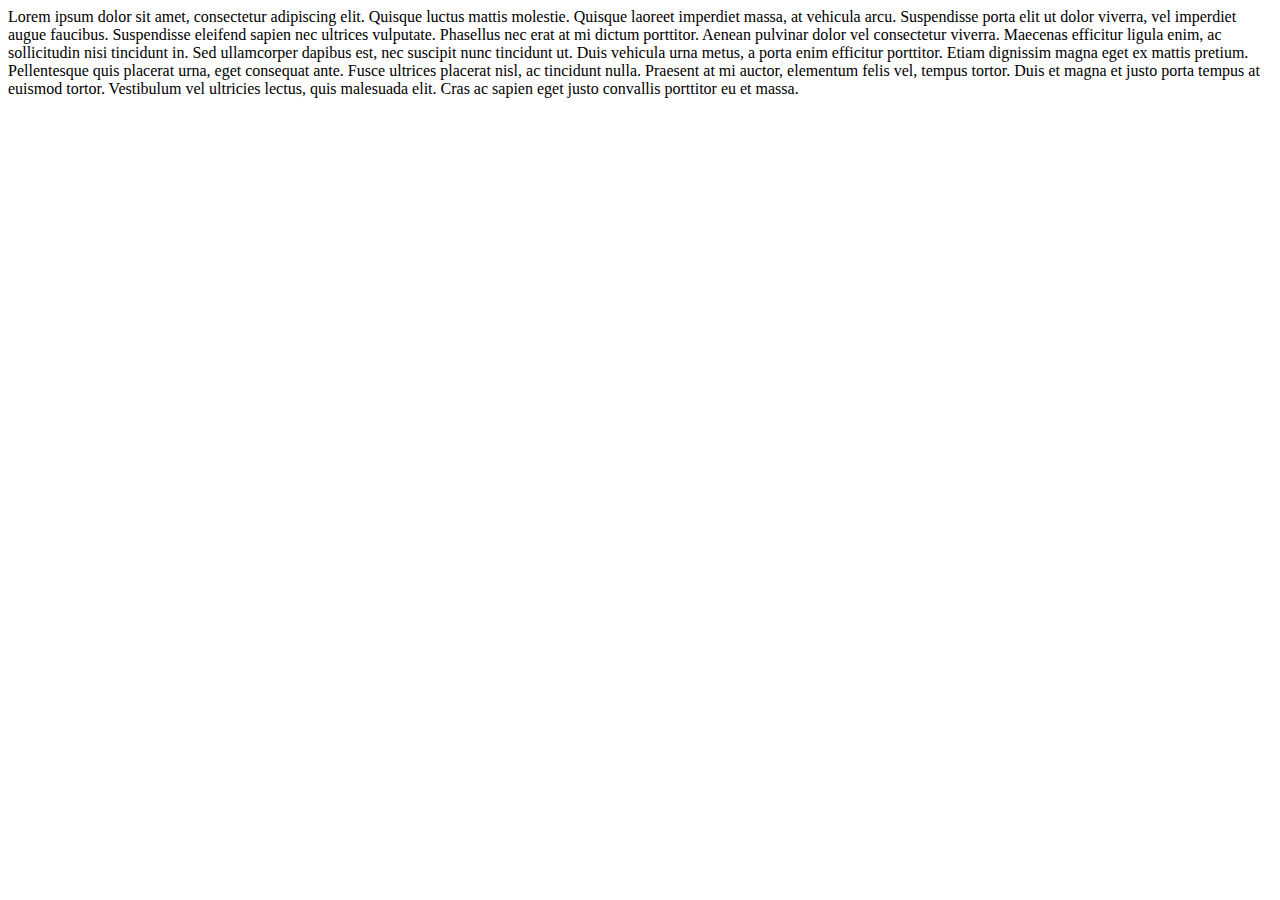
==== style-guide.html @ 022de085 "added some to stylesheet" ====
<html>
<head>
  <title>Style Guide</title>
  <link href=''
  <link href="syle.css" rel="stylesheet" type=css/text
</head>

<body>
  <p>Lorem ipsum dolor sit amet, consectetur adipiscing elit. Quisque luctus mattis molestie. Quisque laoreet imperdiet massa, at vehicula arcu. Suspendisse porta elit ut dolor viverra, vel imperdiet augue faucibus. Suspendisse eleifend sapien nec ultrices vulputate. Phasellus nec erat at mi dictum porttitor. Aenean pulvinar dolor vel consectetur viverra. Maecenas efficitur ligula enim, ac sollicitudin nisi tincidunt in. Sed ullamcorper dapibus est, nec suscipit nunc tincidunt ut. Duis vehicula urna metus, a porta enim efficitur porttitor. Etiam dignissim magna eget ex mattis pretium. Pellentesque quis placerat urna, eget consequat ante. Fusce ultrices placerat nisl, ac tincidunt nulla. Praesent at mi auctor, elementum felis vel, tempus tortor. Duis et magna et justo porta tempus at euismod tortor. Vestibulum vel ultricies lectus, quis malesuada elit. Cras ac sapien eget justo convallis porttitor eu et massa.</p>



</body>
</html>
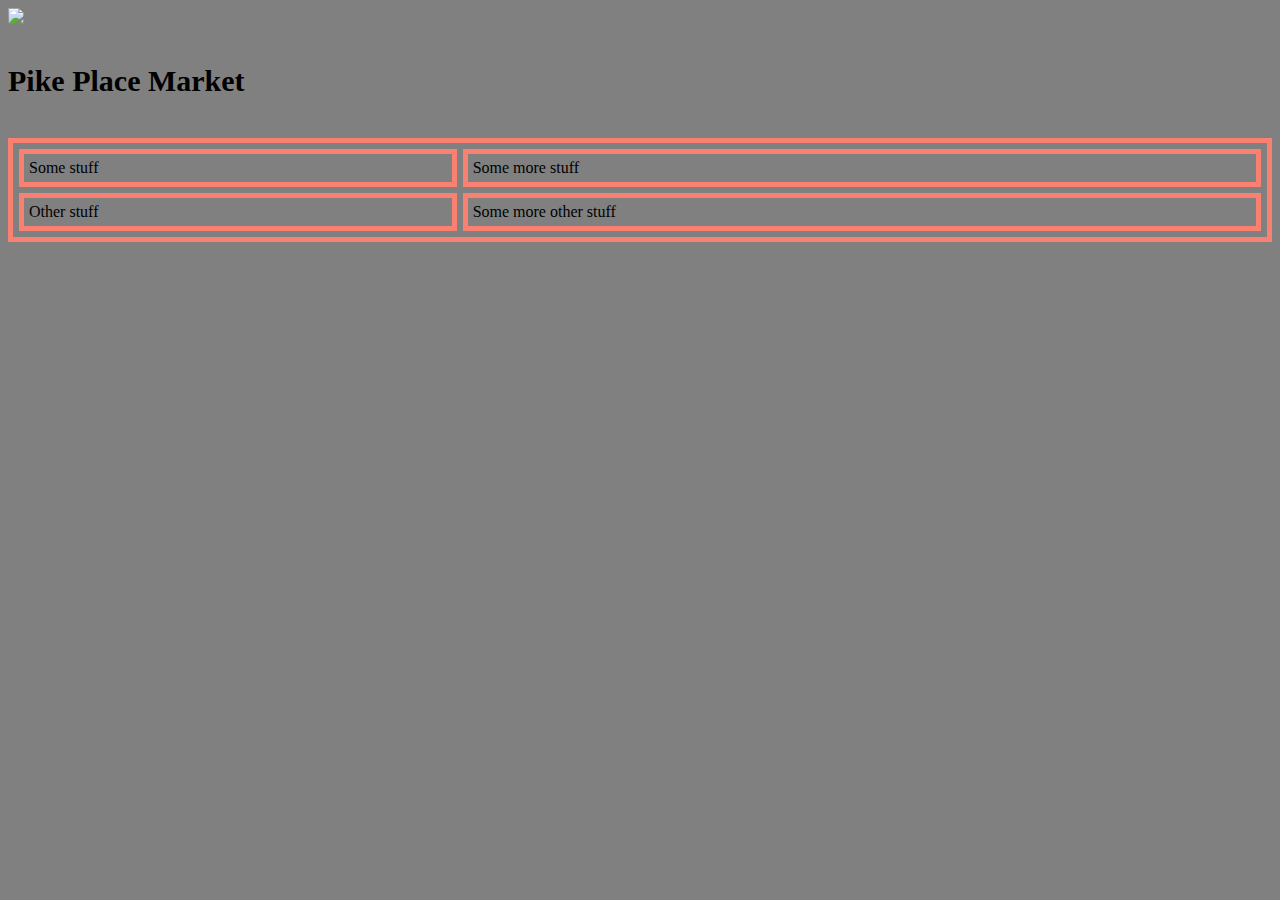
==== commit 0306da09: "messed around with style-guide and css" ====
--- a/style-guide.html
+++ b/style-guide.html
@@ -1,14 +1,29 @@
 <html>
 <head>
-  <title>Style Guide</title>
-  <link href=''
-  <link href="syle.css" rel="stylesheet" type=css/text
+  <title>Salmon Cookies Style Guide</title>
+
+
+<link  rel="stylesheet" type="text/css" href="style.css">
+
+<link href='https://fonts.googleapis.com/css?family=Indie+Flower' rel='stylesheet' type='text/css'>
 </head>
 
 <body>
-  <p>Lorem ipsum dolor sit amet, consectetur adipiscing elit. Quisque luctus mattis molestie. Quisque laoreet imperdiet massa, at vehicula arcu. Suspendisse porta elit ut dolor viverra, vel imperdiet augue faucibus. Suspendisse eleifend sapien nec ultrices vulputate. Phasellus nec erat at mi dictum porttitor. Aenean pulvinar dolor vel consectetur viverra. Maecenas efficitur ligula enim, ac sollicitudin nisi tincidunt in. Sed ullamcorper dapibus est, nec suscipit nunc tincidunt ut. Duis vehicula urna metus, a porta enim efficitur porttitor. Etiam dignissim magna eget ex mattis pretium. Pellentesque quis placerat urna, eget consequat ante. Fusce ultrices placerat nisl, ac tincidunt nulla. Praesent at mi auctor, elementum felis vel, tempus tortor. Duis et magna et justo porta tempus at euismod tortor. Vestibulum vel ultricies lectus, quis malesuada elit. Cras ac sapien eget justo convallis porttitor eu et massa.</p>
+<img src="https://canvas.instructure.com/courses/968089/files/37347121/preview" align="middle">
+<h4>Pike Place Market</h4>
+<table border="1" style="width:100%" cellpadding="5" cellspacing="6">
+  <tr>
+    <td>Some stuff</td>
+    <td>Some more stuff</td>
+  </tr>
+  <tr>
+    <td>Other stuff</td>
+    <td>Some more other stuff</td>
+  </tr>
+</table>
 
 
+  <script src="app.js"></script>
+</body>
 
-</body>
 </html>
--- a/style.css
+++ b/style.css
@@ -0,0 +1,23 @@
+body {
+  background-color: grey;
+}
+p {
+  font-family: arial;
+  text-align: center;
+  color: #000;
+}
+ul {
+  font-family: "arial";
+  text-align: left;
+  color: #000;
+}
+h4 {
+  color: #000;
+  font-family: "times";
+  font-size: 30px;
+  text-align: left;
+}
+table, th, td {
+    border: 5px solid #fa8072;
+}
+
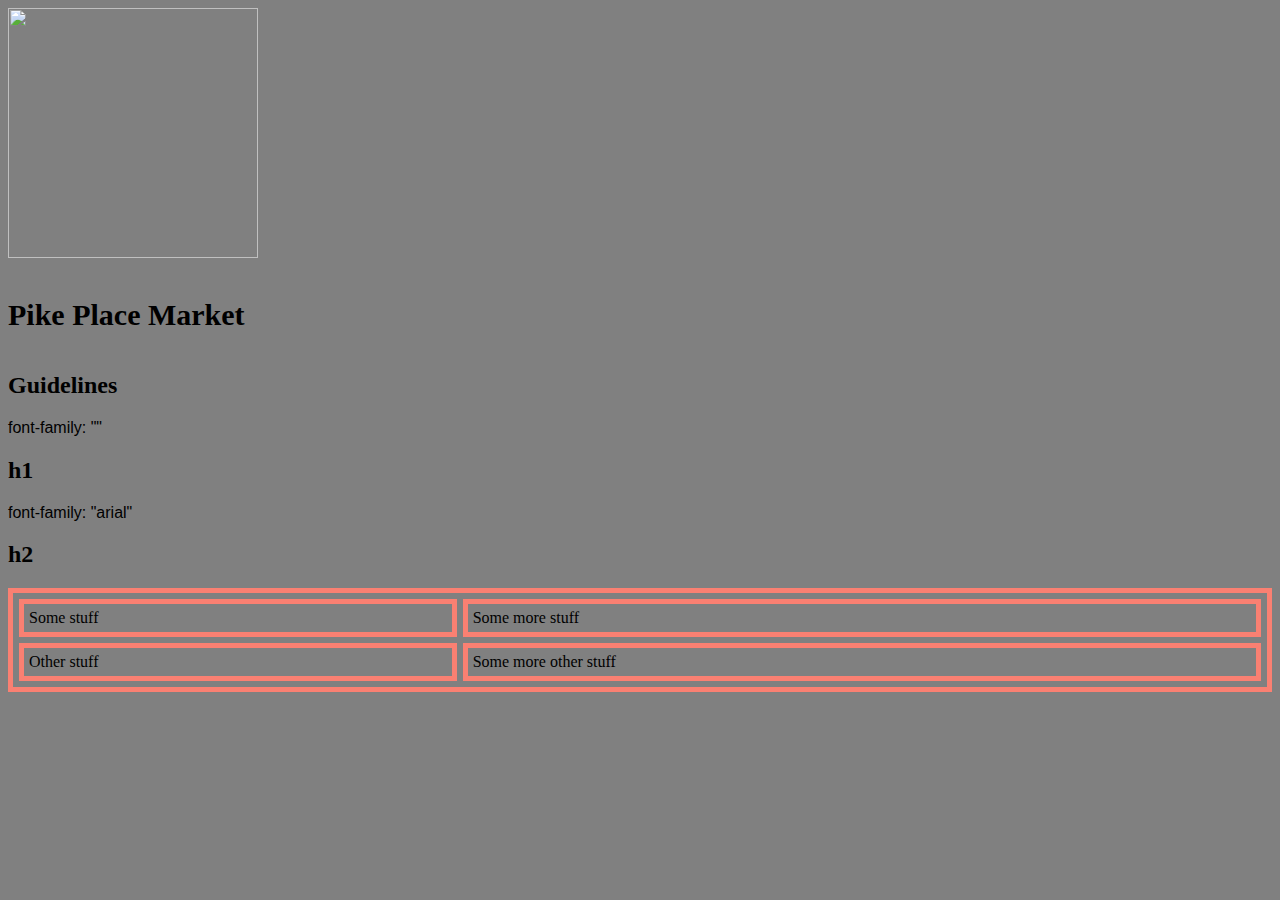
==== commit 2451987c: "updated style-guide to be more style-guidey" ====
--- a/style-guide.html
+++ b/style-guide.html
@@ -9,8 +9,19 @@
 </head>
 
 <body>
-<img src="https://canvas.instructure.com/courses/968089/files/37347121/preview" align="middle">
+<img src="https://canvas.instructure.com/courses/968089/files/37347121/preview" align="middle" width="250">
 <h4>Pike Place Market</h4>
+
+<h2>Guidelines</h2>
+<p>font-family: ""</p>
+
+
+<h2>h1</h2>
+
+<p>font-family: "arial"</p>
+
+<h2>h2</h2>
+
 <table border="1" style="width:100%" cellpadding="5" cellspacing="6">
   <tr>
     <td>Some stuff</td>
--- a/style.css
+++ b/style.css
@@ -3,7 +3,7 @@
 }
 p {
   font-family: arial;
-  text-align: center;
+  text-align: left;
   color: #000;
 }
 ul {
